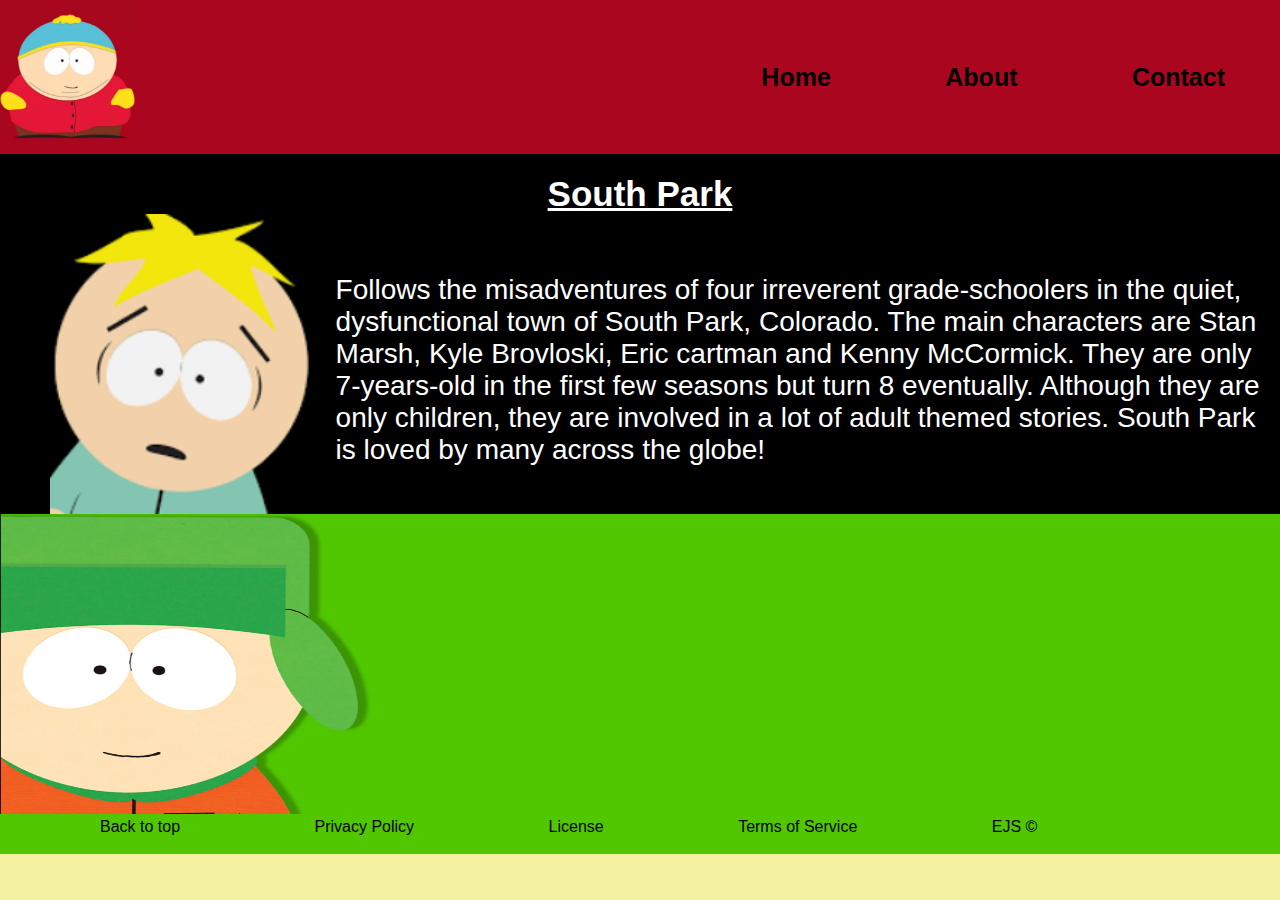
==== index.html @ e9c08b99 "Home Page" ====
<!DOCTYPE html>
<html lang="en">
<head>
    <meta charset="UTF-8">
    <meta http-equiv="X-UA-Compatible" content="IE=edge">
    <meta name="viewport" content="width=device-width, initial-scale=1.0">
    <title>Home - Cartoonish Devs</title>
    <link rel="stylesheet" href="./css/style.css">
</head>
<body>
    <div>
        <header class="topofpage">
            <div class="eric">
                <img src="./assets/Screenshot 2023-04-25 100503.png" class="picoferic">
            </div>
            <div class="topItems">
                <a href="#">Home</a>
                <a href="#">About</a>
                <a href="#">Contact</a>
            </div>
        </header>
    </div>
    <div>
        <main>
            <div class="butters-part">
                <h2 class="butters">South Park</h2>
                <div class="jointimage">
                    <img src="./assets/butters.png" class="butters-section">
                    <p class="random">Follows the misadventures of four irreverent grade-schoolers in the quiet, dysfunctional town of South Park, Colorado. The main characters are Stan Marsh, Kyle Brovloski, Eric cartman and Kenny McCormick. They are only 7-years-old in the first few seasons but turn 8 eventually. Although they are only children, they are involved in a lot of adult themed stories. South Park is loved by many across the globe!</p>
                </div>
            </div>

        </main>
    </div>

    <div class="footerdiv">
        <footer>
            <img src="./assets/kyle.png" class="imageofkyle">
            <ul class="finallist">
                <a href="#" class="special">Back to top</a>
                <a href="#">Privacy Policy</a>
                <a href="#">License</a>
                <a href="#">Terms of Service</a>
                <a href="#" onlick="return false">EJS &copy;</a>
            </ul>
            <ul class="ultimatelist">
            <li class="listbru">
                <a href="#"><i class="fa-brands fa-facebook"></i></a>
                <a href="#"><i class="fa-brands fa-instagram"></i></a>
                <a href="#"><i class="fa-brands fa-twittter"></i></a>
            </li>
            </ul>
        </footer>
    </div>

    
</body>
</html>
---- css/style.css ----
@import url('https://fonts.cdnfonts.com/css/south-park');

*{
    font-family: 'South Park', sans-serif;
    margin:0;
    padding:0;
    box-sizing:border-box;
}

body{
    background-color: rgb(241, 241, 160);
}

.topofpage{
    width:100vw;
    margin:0 0;
    padding:0 0;
    display:flex;
    align-items:center;
    justify-content: space-between;
    background-color: #aa061f;
}

.picoferic{
    height:150px;
}

.topItems>a{
    text-decoration:none;
    color:black;
    margin: 55px 55px;
    font-weight:bold;
    font-size:25px;
}

.topItems>a:hover{
    border:24px solid black;
    color:#aa061f;
    background-color: black;

}

.butters-part{
    background-color:rgba(0,0,0,255);
    margin:0;
    width:100vw;
    padding:0;
    display:flex;
    flex-direction: column;
    
}

.butters-section{
    width:300px;
    margin-left:50px;
    height:300px;
}

.butters{
    color:white;
    text-align: center;
    text-decoration: underline;
    font-weight:bolder;
    font-size:35px;
    margin-top:20px
}

.random{
    color:white;
    margin-top:60px;
    font-size: 28px;
}

.jointimage{
    display:flex;
}

.imageofkyle{
    margin:0;
    padding:0;
    width:400px;
    height:300px
}

.footerdiv{
    background-color: rgba(80,199,0,255);
    width:100vw;
    display:flex;
}


.finallist>a{
    text-decoration: none;
    color:black;
    text-align:left;
    margin:30px;
    text-align: center;
    margin-left:100px;
    margin-top:200px;
}

.finallist>a:hover{
    border:24px solid black;
    color:rgba(80,199,0,255);
    background-color: black;
}
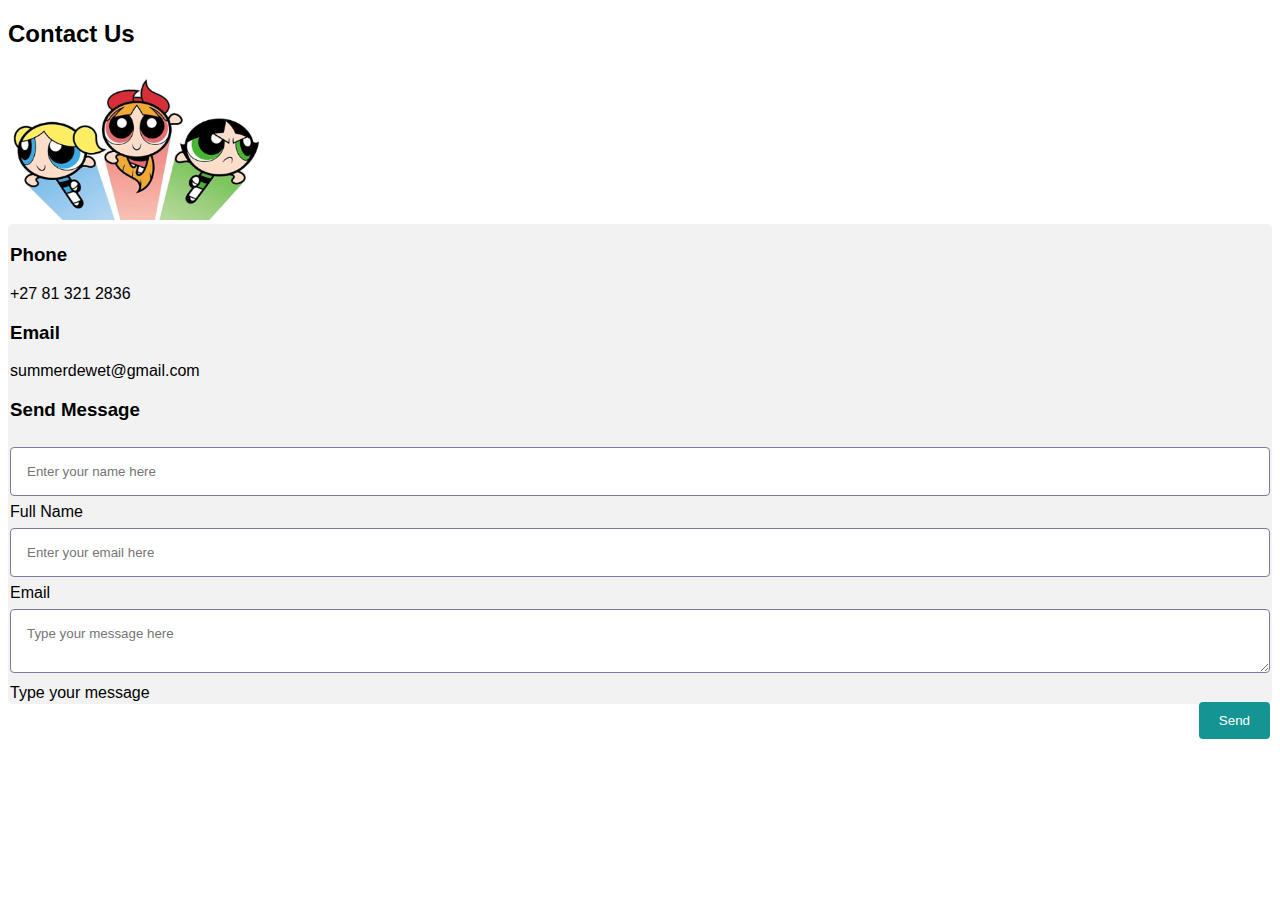
==== commit 9496af8f: "Contact Page" ====
--- a/index.html
+++ b/index.html
@@ -1,58 +1,54 @@
 <!DOCTYPE html>
 <html lang="en">
-<head>
-    <meta charset="UTF-8">
-    <meta http-equiv="X-UA-Compatible" content="IE=edge">
-    <meta name="viewport" content="width=device-width, initial-scale=1.0">
-    <title>Home - Cartoonish Devs</title>
-    <link rel="stylesheet" href="./css/style.css">
-</head>
-<body>
-    <div>
-        <header class="topofpage">
-            <div class="eric">
-                <img src="./assets/Screenshot 2023-04-25 100503.png" class="picoferic">
+  <head>
+    <meta charset="UTF-8" />
+    <meta http-equiv="X-UA-Compatible" content="IE=edge" />
+    <meta name="viewport" content="width=device-width, initial-scale=1.0" />
+    <title>Contact</title>
+    <link rel="stylesheet" href="style.css" />
+  </head>
+  <body>
+    <div class="contact">
+      <div class="content">
+        <h2>Contact Us</h2>
+        <img src="./images/logoP.png" style="width: 20%;" alt="">
+      </div>
+      <div class="container">
+        <div class="contactInformation">
+          <div class="box">
+            <div class="text">
+              <h3>Phone</h3>
+              <p>+27 81 321 2836</p>
             </div>
-            <div class="topItems">
-                <a href="#">Home</a>
-                <a href="#">About</a>
-                <a href="#">Contact</a>
+          </div>
+          <div class="box">
+            <div class="text">
+              <h3>Email</h3>
+              <p>summerdewet@gmail.com</p>
             </div>
-        </header>
+          </div>
+        </div>
+        <div class="contactForm">
+          <form>
+            <h3>Send Message</h3>
+            <div class="inputBox">
+              <input type="text" name="" required="required"  placeholder="Enter your name here"/>
+              <span>Full Name</span>
+            </div>
+            <div class="inputBox">
+              <input type="text" name="" required="required" placeholder="Enter your email here" />
+              <span>Email</span>
+            </div>
+            <div class="inputBox">
+              <textarea required="required"  placeholder="Type your message here"></textarea>
+              <span>Type your message</span>
+            </div> 
+            <div class="inputBox">
+              <input type="submit" name="" value="Send" />
+            </div>
+          </form>
+        </div>
+      </div>
     </div>
-    <div>
-        <main>
-            <div class="butters-part">
-                <h2 class="butters">South Park</h2>
-                <div class="jointimage">
-                    <img src="./assets/butters.png" class="butters-section">
-                    <p class="random">Follows the misadventures of four irreverent grade-schoolers in the quiet, dysfunctional town of South Park, Colorado. The main characters are Stan Marsh, Kyle Brovloski, Eric cartman and Kenny McCormick. They are only 7-years-old in the first few seasons but turn 8 eventually. Although they are only children, they are involved in a lot of adult themed stories. South Park is loved by many across the globe!</p>
-                </div>
-            </div>
-
-        </main>
-    </div>
-
-    <div class="footerdiv">
-        <footer>
-            <img src="./assets/kyle.png" class="imageofkyle">
-            <ul class="finallist">
-                <a href="#" class="special">Back to top</a>
-                <a href="#">Privacy Policy</a>
-                <a href="#">License</a>
-                <a href="#">Terms of Service</a>
-                <a href="#" onlick="return false">EJS &copy;</a>
-            </ul>
-            <ul class="ultimatelist">
-            <li class="listbru">
-                <a href="#"><i class="fa-brands fa-facebook"></i></a>
-                <a href="#"><i class="fa-brands fa-instagram"></i></a>
-                <a href="#"><i class="fa-brands fa-twittter"></i></a>
-            </li>
-            </ul>
-        </footer>
-    </div>
-
-    
-</body>
-</html>+  </body>
+</html>
--- a/style.css
+++ b/style.css
@@ -0,0 +1,75 @@
+@import url('https://fonts.googleapis.com/css2?family=Arvo&family=Zilla+Slab:ital,wght@1,300&display=swap');
+*
+{
+    box-sizing: border-box;
+    font-family: 'Power Puff Girls', sans-serif;
+    /* background-color: aqua; */
+}
+/*
+.contact {
+    display: flex;
+    justify-content: center;
+    background-color:rgba(151,223,235,255);
+}
+
+.content h2 {
+    text-align: center;
+    border: 2px solid;
+}
+
+.container {
+    display: flex;
+    margin: 50px;
+    padding: 50px;
+    
+}  */
+
+input[type=text], select, textarea {
+    width: 100%;
+    padding: 16px;
+    margin: 7px 0;
+    display: inline-block;
+    border: 1px solid #81779f;
+    border-radius: 4px;
+    resize: vertical;
+    box-sizing: border-box;
+  }
+  
+  
+  input[type=submit] {
+    background-color: #149492;
+    color: white;
+    padding: 11px 20px;
+    border: none;
+    border-radius: 4px;
+    cursor: pointer;
+    float: right; 
+
+  }
+  
+  input[type=submit]:hover {
+    background-color: #84a0b9;
+  }
+  
+  .container {
+    border-radius: 5px;
+    background-color: #f2f2f2;
+    padding:2px;
+  }
+  
+  /* Clear floats after the columns */
+  .row::after {
+    content: "";
+    display: table;
+    clear: both;
+  }
+  
+  /* Responsive layout - when the screen is less than 600px wide, make the two columns stack on top of each other instead of next to each other */
+  @media screen and (max-width: 600px) {
+    .col-25, .col-75, input[type=submit] {
+      width: 100%;
+      margin-top: 0;
+    }
+  }
+
+
